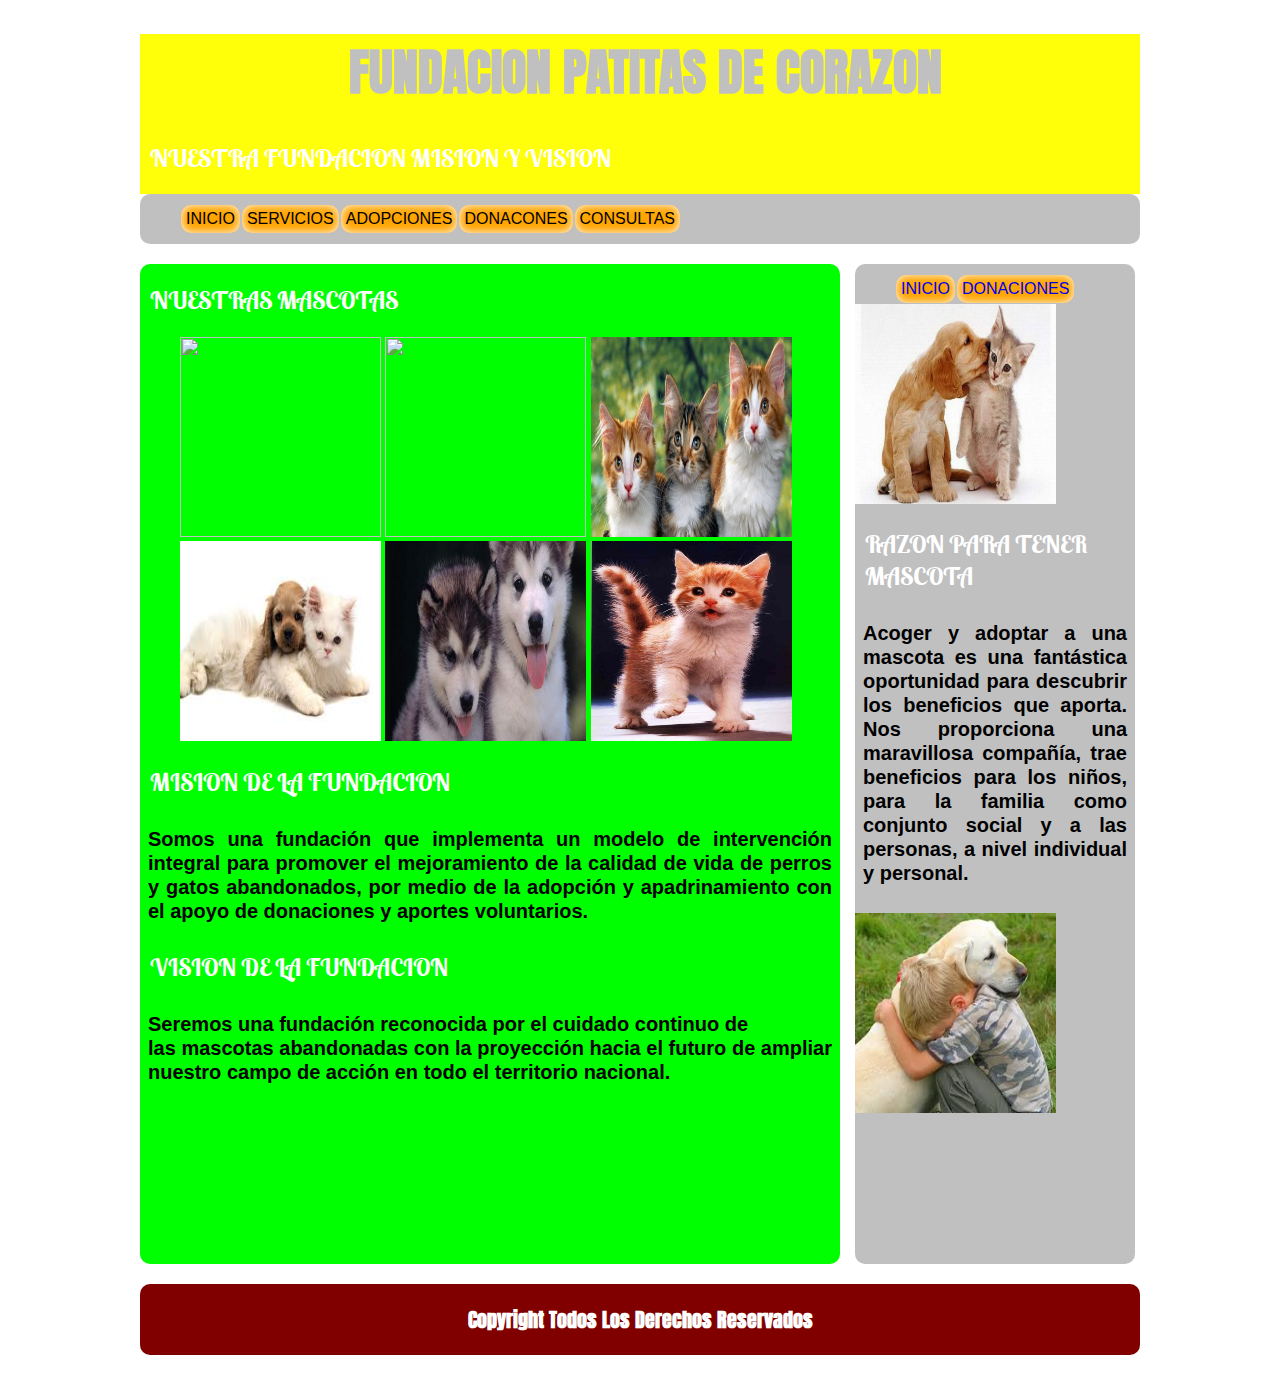
==== MASCOTAS/MASCOTAS/INDEX2 (2).html @ 6ba5355b "version1" ====
<!DOCTYPE html>
<html lang="es" class"no-js">
<head>
	<meta charset="UTF-8"/>
<meta content="Siervo Soler" name="autor"/>
<meta content="Pagins de adopcion o apadrinamiento de mascotas online" name="description"/>
<meta content="ADOPCIONES,APADRINAMIENTO,ONLINE" name="keywords"/>
<title> FUNDACION PATITAS DE CORAZON</title>
<link rel="stylesheet" href="css/normalize.css">
<link href='https://fonts.googleapis.com/css?family=Anton|Lobster+Two' rel='stylesheet' type='text/css'>
<link rel="stylesheet" href="css/estilos.css">

</head>
<body> 
<DIV id="contenidos">
	<header>
		<h1> FUNDACION PATITAS DE CORAZON </h1>
		<h2> NUESTRA FUNDACION MISION Y VISION</h2>
	</header>

<nav>
		<ul class="menu">
			<li><a href="INDEX.html"class="menu">INICIO</a></li>
			<li><a href="INDEX3.html"class="menu">SERVICIOS</a></li>
			<li><a href="INDEX4.html"class="menu">ADOPCIONES</a></li>
			<li><a href="INDEX5.html"class=menu>DONACONES </a></li>
            <li><a href="INDEX6.html"class=menu>CONSULTAS </a></li>


		</ul>
</nav>
<section>
	<article>
		
<h2>NUESTRAS MASCOTAS </h2>
        <figure>
	        <img src="img/perrito.jpeg" alt="">
	        <img src="img/gatico.jpeg" alt="">
	      
            <img src="img/ojitos.jpeg" alt="">
            <img src="img/amigos.jpeg" alt=""> 
            <img src="img/lobos.jpeg" alt="">
            <img src="img/gaticorrojo.jpeg" alt="">


	    </figure>
	    <h2>
	    	
	    		MISION DE LA FUNDACION
	    	
	    </h2>
     <P>
	     Somos una fundación que implementa un modelo de intervención integral para promover el mejoramiento de la calidad de vida de perros y gatos abandonados, por medio de la adopción y apadrinamiento con el apoyo de donaciones y aportes voluntarios. 

</P>
<h2>
	
		VISION DE LA FUNDACION
	
</h2>
<P>
	Seremos una fundación reconocida por el cuidado continuo de 
	<br>las mascotas abandonadas con la proyección hacia el futuro de ampliar nuestro campo de acción en todo el territorio nacional.
</P>
	 
    </article>
</section>
<aside>
    <ul>
    	<li><a href="MODELO.html"> INICIO</a></li>
			
			
			<li><a href="INDEX4.html">DONACIONES</a></li>
	</ul>
	<img src="img/chiquitos.jpeg" atl="">	</img>

	<h2>
		RAZON PARA TENER MASCOTA
	</h2>
	<P>
		Acoger y adoptar a una mascota es una fantástica oportunidad para descubrir los beneficios que aporta. Nos proporciona una maravillosa compañía, trae beneficios para los niños, para la familia como conjunto social y a las personas, a nivel individual y personal.
</P>
<img src="img/abrazo.jpeg" atl=""></img>


</aside>
<footer><h3>Copyright Todos Los Derechos Reservados</h3></footer>

</DIV>


</body>

<script src="js/modernizr.js"> </script>
<script src="js/prefixfree.min.js"> </script>
<script src="js/jquery-2.1.1.js"> </script>

<html/>
---- MASCOTAS/MASCOTAS/css/estilos.css ----
/*font-family: 'Anton', sans-serif;
font-family: 'Lobster Two', cursive;
*/
/*ETIQUETAS*/
#contenidos{
	width:1000px;
	height:auto;
	margin: auto;
	position: relative;
	

}
a{
	text-decoration: none;
}
#img1{

width: 200px;
height: 100px;
border-left: 10px;
border-right: 10px;


}

body{
	background-image: url(../img/otrofondo.JPEG);
	background-repeat: no-repeat;
	background-size:cover;
}
h1{
	font-family: 'Anton', sans-serif;
	margin-left: 10px;
	font-size: 50px;
	text-align: center;
	color: silver;
}
h2
{
	font-family:  'Lobster Two', cursive;
	margin-left: 10px;
	font-size: 25px;
	text-align: left;
	color:white;
}
h3
{
	font-family:  'Anton', sans-serif;
	font-size: 20px;
	text-align:center;
	color:white;
}
img{
	width: 201px;
	height: 200px;
border-left: 10px;
border-right: 10px;



}
header{
	width: 1000px;
	height:160px;
	background:rgba(255,255.255,10,70);

}
nav
{
width: 1000px;
height:50px;
background: silver;
border-radius: 10px
}
ul{
	margin: auto;
	padding-top: 10px;

}
li{
	float: left;
	list-style-type: none;
	padding: 5px;
	background:orange;
	margin: 1px;
border-radius: 10px;
box-shadow: 0 0 10px white inset;
}
section{
width: 700px;
background:lime;
height: 1000px;
float : left;
margin-top: 20px;
border-radius: 10px

}
aside{
width: 280px;
background:silver;
height: 1000px;
margin-left: 15px;
float: left;
margin-top: 20px;
border-radius: 10px;
text-align:auto;

}
footer{
width: 1000px;
height:70;
background: maroon;
float: left;
margin-top: 20px; 
border-radius: 10px;
margin-bottom: 20px;
} 
p{
font-size: 20px;
font-weight: bolder;
line-height: 24px;
padding: 8px;
text-align: justify;
}


/*CLASES*/
.ancho_menu_home{width: 900px;}
.ancho_menu_paginas{width:970px }

.menu:link{color: black;text-decoration: none;}
.menu:visited{color: green;text-decoration: none;}
.menu:hover{color: white;text-decoration: none;text-shadow: 0 0 15px white}
.menu:active{color:green;text-decoration: none;}

/*SEUDO CLASES*/
li:hover{
	background: black;
	box-shadow: 0 0 15px white inset;
}
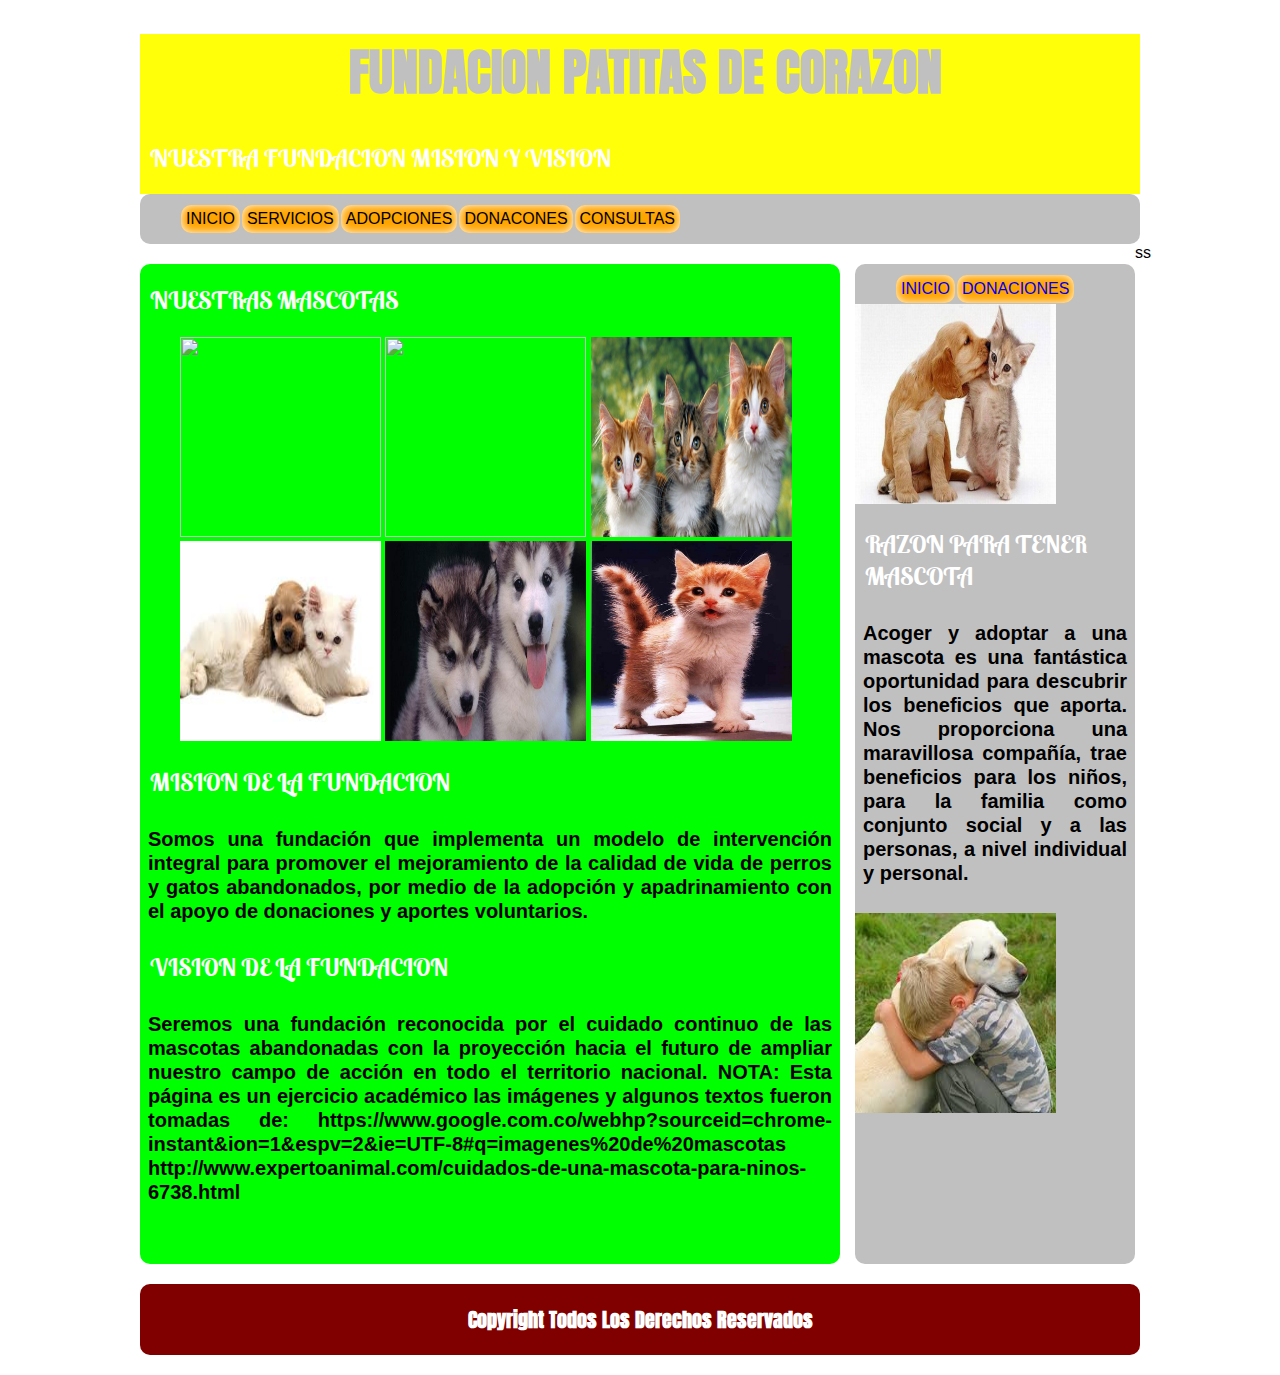
==== commit c34f8e7f: "repositorio1.2" ====
--- a/MASCOTAS/MASCOTAS/INDEX2 (2).html
+++ b/MASCOTAS/MASCOTAS/INDEX2 (2).html
@@ -59,8 +59,11 @@
 	
 </h2>
 <P>
-	Seremos una fundación reconocida por el cuidado continuo de 
-	<br>las mascotas abandonadas con la proyección hacia el futuro de ampliar nuestro campo de acción en todo el territorio nacional.
+	Seremos una fundación reconocida por el cuidado continuo de las mascotas abandonadas con la proyección hacia el futuro de ampliar nuestro campo de acción en todo el territorio nacional.
+	
+	NOTA: Esta página es un ejercicio académico las imágenes y algunos textos fueron tomadas de: https://www.google.com.co/webhp?sourceid=chrome-instant&ion=1&espv=2&ie=UTF-8#q=imagenes%20de%20mascotas 
+http://www.expertoanimal.com/cuidados-de-una-mascota-para-ninos-6738.html
+
 </P>
 	 
     </article>
@@ -96,3 +99,4 @@
 <script src="js/jquery-2.1.1.js"> </script>
 
 <html/>
+ss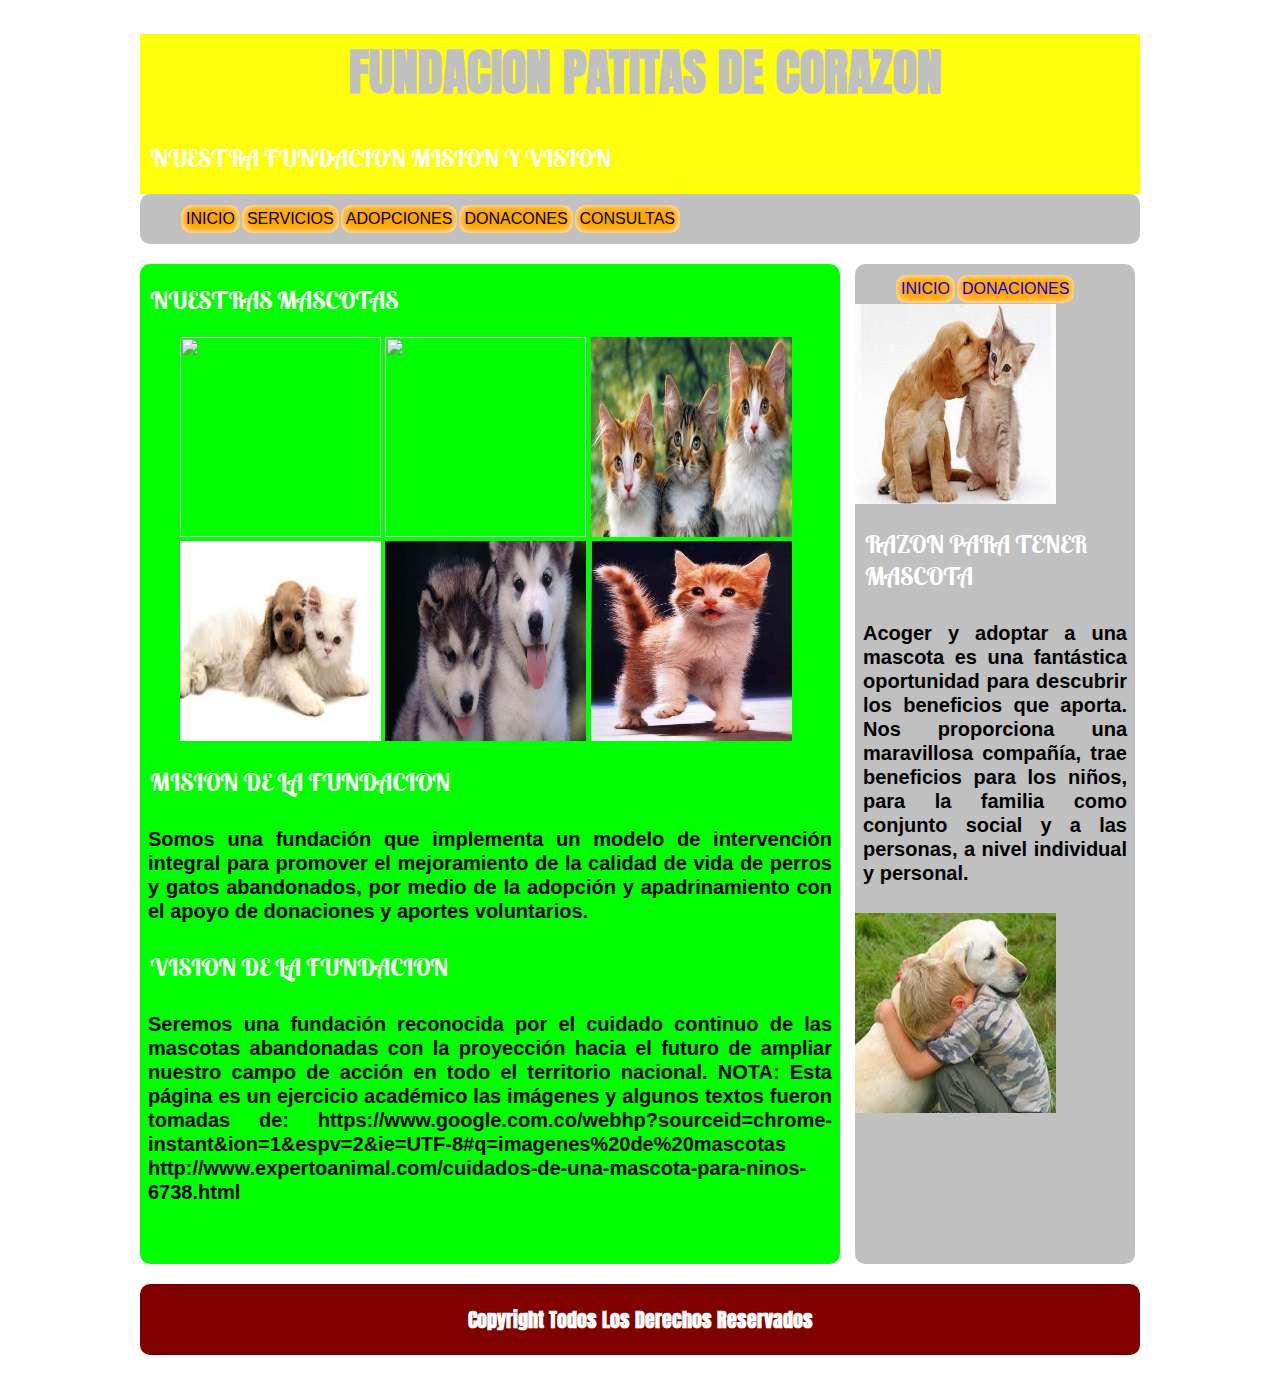
==== commit 6e159b80: "repositorio1.4" ====
--- a/MASCOTAS/MASCOTAS/INDEX2 (2).html
+++ b/MASCOTAS/MASCOTAS/INDEX2 (2).html
@@ -99,4 +99,3 @@
 <script src="js/jquery-2.1.1.js"> </script>
 
 <html/>
-ss